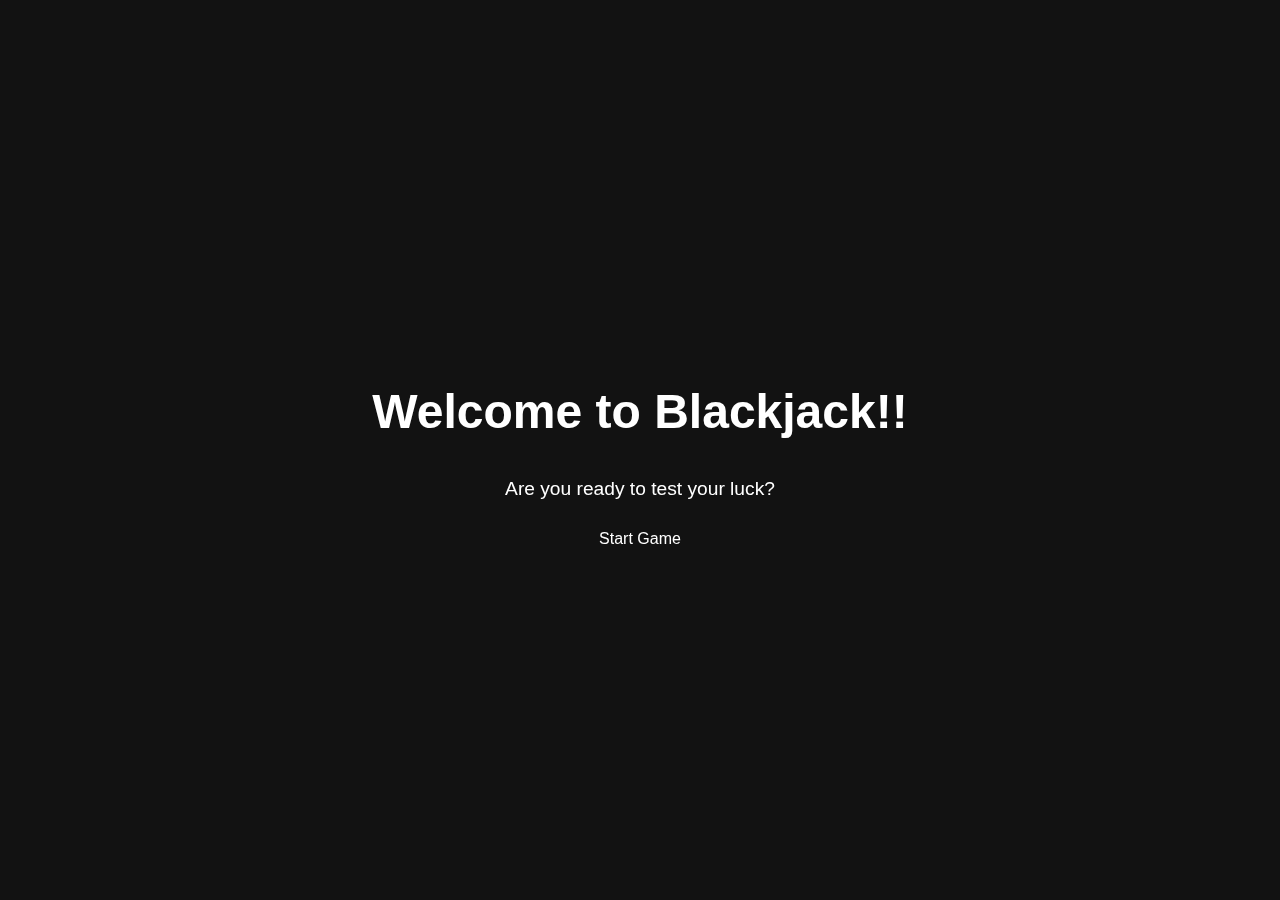
==== index.html @ ec36f22c "added introPage files and Blackjack game related html and css files" ====
<!DOCTYPE html>
<html lang="en">
<head> 
  <meta charset="UTF-8">
  <meta name="viewport" content="width=device-width, initial-scale=1.0">
  <title>CSS Blackjack Game</title>
  <link rel="stylesheet" href="style.css">
</head>
<body>

  <input type="radio" name="page" id="index-page" style="display: none;" checked />
  <input type="radio" name="page" id="game-page" style="display: none;" />
  <input type="radio" name="page" id="win-page" style="display: none;" />


  <input type="checkbox" id="hit-card-1" style="display: none;" />
  <input type="checkbox" id="stand-button" style="display: none;" />


  <div class="index-page">
    <h1>Welcome to Blackjack!!</h1>
    <p>Are you ready to test your luck?</p>

    <label for="game-page" class="play-button" onclick="document.getElementById('reset-win').checked=false; document.getElementById('win-test').checked=false;">
        <span>Start Game</span>
      </label>
  </div>

  <div class="game-container">

    <div class="coin-balance">
      <p>Coins:</p>
      <div class="chip-container">
        <div class="chip red-chip">100</div>
        <div class="chip red-chip">100</div>
        <div class="chip red-chip">100</div>
        <div class="chip red-chip">100</div>
        <div class="chip red-chip">100</div>
      </div>
    </div>


    <div class="betting-options">
      <p>Place Bet:</p>
      <div class="bet-buttons">
        <label for="bet-50">
          <div class="chip blue-chip">50</div>
        </label>
        <label for="bet-100">
          <div class="chip green-chip">100</div>
        </label>
        <label for="bet-200">
          <div class="chip black-chip">200</div>
        </label>
      </div>
    </div>
  
 
  <div class="table">
   
    <div class="dealer">
      <p class="dealer-name">Dealer</p>
      <div class="hand">
        <div class="card card-front"></div>
        <div class="card card-front"></div>
        <div class="card card-front"></div>
      </div>
    </div>

    
   <div class="controls">

    <label for="hit-card-1">
      <span>Hit</span>
    </label>

    <label for="stand-button">
      <span>Stand</span>
    </label>
  </div>

  <div class="win-checkbox">
    <label for="win-test">
      <span>Check to Simulate Win</span>
    </label>
  </div>
</div>



<style>
  #win-test:checked ~ .game-container {
    transform: translateY(-100vh);
  }

  #win-test:checked ~ .win-page {
    transform: translateY(0);
  }

  #reset-win:checked ~ #win-test {
    display: none; 
  }

  #reset-win:checked ~ .index-page {
    transform: translateY(0); 
  }

  #reset-win:checked ~ .game-container {
    transform: translateY(100vh);
  }

  #reset-win:checked ~ .win-page {
    transform: translateY(100vh); 
  }
</style>

  
</body>
</html>
---- style.css ----
body {
    background: #121212;
    font-family: Arial, sans-serif;
    color: white;
    margin: 0;
    padding: 0;
    overflow: hidden; 
}

.index-page,.game-container, .win-page{
    position: fixed;
    top: 0;
    left: 0;
    width: 100%;
    height: 100vh;
    transition: transform 1s ease;
}

.game-container, .win-page{
    transform: translateY(100vh);
}

#game-page:checked ~ .index-page {
    transform: translateY(-100vh);
}

#game-page:checked ~ .game-container {
    transform: translateY(0);
}

#win-page:checked ~ .game-container {
    transform: translateY(-100vh);
}

.index-page {
    display: flex;
    flex-direction: column;
    justify-content: center;
    align-items: center;
    text-align: center;
    z-index: 1;
}

.index-page h1 {
    font-size: 3em; 
    margin-bottom: 20px;
}

.index-page p {
    font-size: 1.2em; 
    margin-bottom: 30px;
}


.game-container {
    text-align: center;
    z-index: 2;
}

.coin-balance {
    font-size: 1.2em; 
    margin-bottom: 10px;
}

.chip-container {
    display: flex;
    flex-wrap: wrap;
    justify-content: center;
}

.chip {
    width: 40px; 
    height: 40px;
    border-radius: 50%;
    position: relative;
    margin: 3px;
    color: white;
    font-weight: bold;
    display: flex;
    align-items: center;
    justify-content: center;
    background: red;
    box-shadow: inset 0 0 0 4px white, 0 2px 4px rgba(0, 0, 0, 0.5);
}




.betting-options {
    margin-bottom: 15px;
}

.betting-options p {
    font-size: 1em;
    margin-bottom: 10px;
}

.bet-buttons {
    display: flex;
    justify-content: center;
}



.bet-buttons .chip:active {
    transform: scale(1.02);
}


.table {
    background: radial-gradient(circle at center, #90d80b, #45b2e9);
    padding: 15px; 
    border-radius: 8px; 
    border: 3px solid #FFD700; 
    position: relative;
    margin: 0 auto;
    max-width: 600px;
    height: 300px; 
}

.player, .dealer {
    position: absolute;
    display: flex;
    flex-direction: column;
    align-items: center;
}

.hand {
    display: flex;
}

.player-name, .dealer-name {
    font-size: 1.2em; 
    margin-bottom: 8px;
    background-color: rgba(0, 0, 0, 0.6);
    color: white;
    padding: 4px 8px; 
    border-radius: 5px;
    text-align: center;
}


.dealer {
    top: 10px;
    left: 50%;
    transform: translateX(-50%);
}


.player-1 {
    top: 50%;
    left: 0;
    transform: translateY(-50%);
}

.player-2 {
    bottom: 10px;
    left: 20%;
}


.player-3 {
    top: 50%;
    right: 0;
    transform: translateY(-50%);
}

.player-4 {
    bottom: 10px;
    right: 20%;
}

.card {
    width: 60px; 
    height: 90px; 
    margin: 0 8px; 
    position: relative;
    transform-style: preserve-3d;
    transition: transform 0.6s ease, box-shadow 0.3s ease;
    cursor: pointer;
    box-shadow: 0 3px 5px rgba(0, 0, 0, 0.3); 
}

.card::before,
.card::after {
    content: '';
    position: absolute;
    top: 0;
    left: 0;
    width: 100%;
    height: 100%;
    border-radius: 5px;
    backface-visibility: hidden;
    box-shadow: inset 0 0 8px rgba(0, 0, 0, 0.2); 
}

.card::before {
    background: url('card-back.png') no-repeat center/cover;
}

.card::after {
    background: url('card-front-2.png') no-repeat center/cover;
    transform: rotateY(180deg);
}

.extra-card {
    display: none;
    transform-style: preserve-3d;
    transition: transform 0.6s ease;
}

#hit-card-1:checked ~ .game-container .player-1 .extra-card {
    display: inline-block;
    animation: dealCard 0.5s forwards;
    transform: rotateY(180deg);
}

.card:hover {
    transform: rotateY(180deg) scale(1.05); 
    box-shadow: 0 6px 8px rgba(0, 0, 0, 0.2);
}

.controls {
    margin-top: 20px; 
    display: flex;
    justify-content: center;
}

.controls label {
    margin: 0 8px; 
    cursor: pointer;
}

.controls span {
    display: inline-block;
    padding: 8px 14px; 
    background: linear-gradient(to bottom, #FFD700, #FFA500);
    color: black;
    border-radius: 5px;
    transition: background 0.3s, transform 0.1s;
}

.back-button {
    cursor: pointer;
    margin-top: 10px;
    display: inline-block;
}

.back-button span {
    display: inline-block;
    padding: 10px 20px;
    background: linear-gradient(to bottom, #FFD700, #FFA500);
    color: black;
    border-radius: 5px;
    font-size: 1.2em; 
    transition: background 0.3s, transform 0.1s;
    box-shadow: 0 3px 5px rgba(0, 0, 0, 0.3);
}

.back-button span:hover {
    background: linear-gradient(to bottom, #FFA500, #FF8C00);
}

.back-button span:active {
    transform: scale(0.95);
}

@keyframes dealCard {
    from {
        transform: translateY(-20px);
        opacity: 0;
    }
    to {
        transform: translateY(0);
        opacity: 1;
    }
}


.win-page {
    display: flex;
    justify-content: center;
    align-items: center;
    flex-direction: column;
    z-index: 3;
    position: absolute;
    width: 100%;
    height: 100%;
    background-color: rgba(0, 0, 0, 0.8);
    color: white;
}

.win-message {
    font-size: 2.5em; 
    color: #FFD700;
    text-shadow: 2px 2px #000;
    margin-bottom: 30px;
}


.confetti-container {
    position: absolute;
    top: 0;
    left: 0;
    width: 100%;
    height: 100vh;
    overflow: hidden;
    pointer-events: none;
}

.confetti {
    position: absolute;
    width: 8px;
    height: 8px;
    background: rgba(255, 215, 0, 0.8);
    top: -10px;
    animation: fall 3s linear infinite;
    opacity: 0.8;
}

.confetti:nth-child(odd) { background: rgba(255, 69, 0, 0.8); }  
.confetti:nth-child(3n) { background: rgba(0, 191, 255, 0.8); }  
.confetti:nth-child(4n) { background: rgba(50, 205, 50, 0.8); }  
.confetti:nth-child(5n) { background: rgba(238, 130, 238, 0.8); } 

@keyframes fall {
    0% { transform: translateY(0) rotate(0deg); }
    100% { transform: translateY(100vh) rotate(360deg); }
}

.confetti:nth-child(1) { left: 10%; animation-duration: 3s; }
.confetti:nth-child(2) { left: 25%; animation-duration: 4s; }
.confetti:nth-child(3) { left: 40%; animation-duration: 2.5s; }
.confetti:nth-child(4) { left: 55%; animation-duration: 3.5s; }
.confetti:nth-child(5) { left: 70%; animation-duration: 4s; }
.confetti:nth-child(6) { left: 85%; animation-duration: 3s; }
.confetti:nth-child(7) { left: 15%; animation-duration: 4.5s; }
.confetti:nth-child(8) { left: 30%; animation-duration: 3s; }
.confetti:nth-child(9) { left: 60%; animation-duration: 2.5s; }
.confetti:nth-child(10) { left: 90%; animation-duration: 3.5s; }

@media (max-width: 600px) {
    .card {
        width: 50px; 
        height: 75px;
    }

    .controls span,
    .back-button span,
    .bet-buttons .chip {
        padding: 6px 12px; 
        font-size: 12px; 
    }

    h1 {
        font-size: 2em;
    }

    .chip {
        width: 35px;
        height: 35px;
        font-size: 0.8em;
    }
}
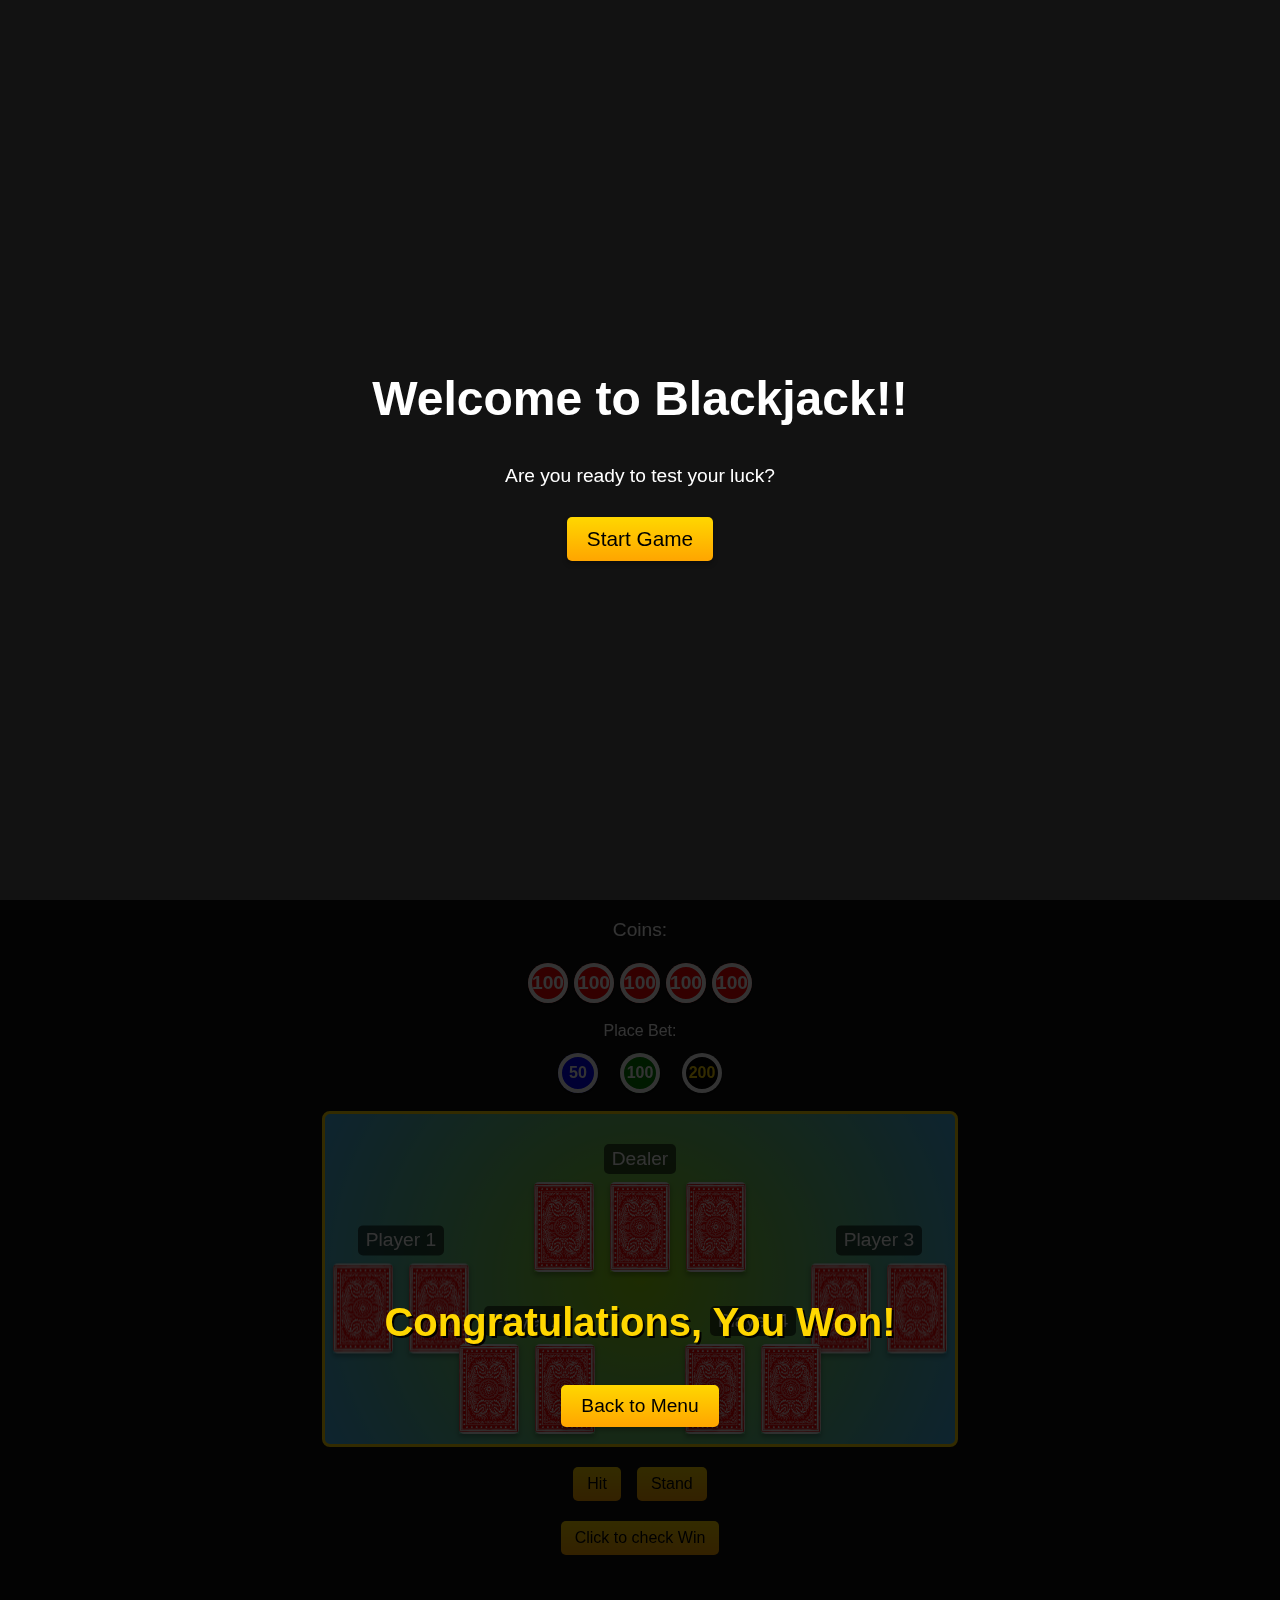
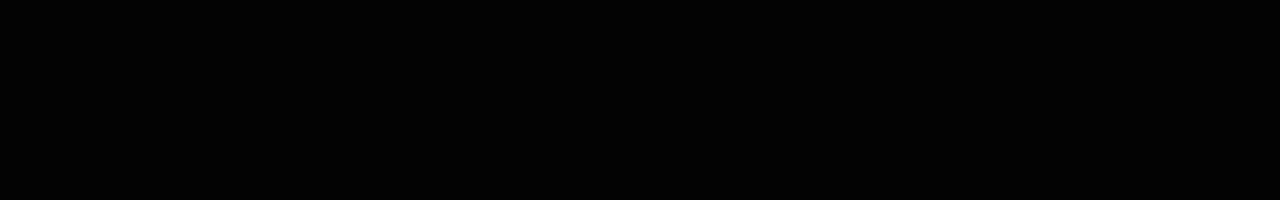
==== commit cee4a88f: "Blackjack game" ====
--- a/index.html
+++ b/index.html
@@ -16,6 +16,10 @@
   <input type="checkbox" id="hit-card-1" style="display: none;" />
   <input type="checkbox" id="stand-button" style="display: none;" />
 
+  <input type="checkbox" id="reset-win" style="display: none;" />
+  <input type="checkbox" id="reset-game" style="display: none;" />
+
+  <input type="checkbox" id="win-test" style="display: none;" />
 
   <div class="index-page">
     <h1>Welcome to Blackjack!!</h1>
@@ -67,7 +71,41 @@
       </div>
     </div>
 
-    
+    <div class="player player-1">
+      <p class="player-name">Player 1</p>
+      <div class="hand">
+        <div class="card card-front"></div>
+        <div class="card card-front"></div>
+     
+        <div class="card card-front extra-card"></div>
+      </div>
+    </div>
+
+    <div class="player player-2">
+      <p class="player-name">Player 2</p>
+      <div class="hand">
+        <div class="card card-front"></div>
+        <div class="card card-front"></div>
+      </div>
+    </div>
+
+    <div class="player player-3">
+      <p class="player-name">Player 3</p>
+      <div class="hand">
+        <div class="card card-front"></div>
+        <div class="card card-front"></div>
+      </div>
+    </div>
+
+    <div class="player player-4">
+      <p class="player-name">Player 4</p>
+      <div class="hand">
+        <div class="card card-front"></div>
+        <div class="card card-front"></div>
+      </div>
+    </div>
+  </div>
+
    <div class="controls">
 
     <label for="hit-card-1">
@@ -81,11 +119,30 @@
 
   <div class="win-checkbox">
     <label for="win-test">
-      <span>Check to Simulate Win</span>
+      <span>Click to check Win</span>
     </label>
   </div>
 </div>
 
+<div class="win-page">
+  <h1 class="win-message">Congratulations, You Won!</h1>
+  <div class="confetti-container">
+    <div class="confetti"></div>
+    <div class="confetti"></div>
+    <div class="confetti"></div>
+    <div class="confetti"></div>
+    <div class="confetti"></div>
+    <div class="confetti"></div>
+    <div class="confetti"></div>
+    <div class="confetti"></div>
+    <div class="confetti"></div>
+    <div class="confetti"></div>
+  </div>
+
+  <label for="reset-win" class="back-button" onclick="document.getElementById('reset-game').checked=true;">
+    <span>Back to Menu</span>
+  </label>
+</div>
 
 
 <style>
--- a/style.css
+++ b/style.css
@@ -51,6 +51,48 @@
     margin-bottom: 30px;
 }
 
+.play-button {
+    cursor: pointer;
+}
+
+.play-button span {
+    display: inline-block;
+    padding: 10px 20px;
+    background: linear-gradient(to bottom, #FFD700, #FFA500);
+    color: black;
+    border-radius: 5px;
+    font-size: 1.3em; 
+    transition: background 0.3s, transform 0.1s;
+    box-shadow: 0 3px 5px rgba(0, 0, 0, 0.3);
+}
+
+.play-button span:hover {
+    background: linear-gradient(to bottom, #FFA500, #FF8C00);
+}
+
+.play-button span:active {
+    transform: scale(0.95);
+}
+
+.win-game-button {
+    cursor: pointer;
+    padding: 8px 20px;
+    background: linear-gradient(to bottom, #FFD700, #FFA500);
+    color: black;
+    border-radius: 5px;
+    font-size: 1.1em; 
+    transition: background 0.3s, transform 0.1s;
+    box-shadow: 0 4px 6px rgba(0, 0, 0, 0.3);
+    margin-top: 1500px;
+}
+
+.win-game-button:hover {
+    background: linear-gradient(to bottom, #FFA500, #FF8C00);
+}
+
+.win-game-button:active {
+    transform: scale(0.95);
+}
 
 .game-container {
     text-align: center;
@@ -84,6 +126,10 @@
 }
 
 
+.red-chip { background: red; }
+.blue-chip { background: blue; }
+.green-chip { background: green; }
+.black-chip { background: black; color: gold; }
 
 
 .betting-options {
@@ -100,7 +146,20 @@
     justify-content: center;
 }
 
-
+.bet-buttons label {
+    margin: 0 8px; 
+    cursor: pointer;
+}
+
+.bet-buttons .chip {
+    cursor: pointer;
+    transition: transform 0.2s, box-shadow 0.2s;
+}
+
+.bet-buttons .chip:hover {
+    transform: scale(1.05); 
+    box-shadow: inset 0 0 0 4px white, 0 3px 6px rgba(0, 0, 0, 0.7);
+}
 
 .bet-buttons .chip:active {
     transform: scale(1.02);
@@ -245,6 +304,20 @@
     margin-top: 10px;
     display: inline-block;
 }
+
+.win-checkbox {
+    margin-top: 20px;
+}
+
+.win-checkbox span {
+    display: inline-block;
+    color: black;
+    padding: 8px 14px;
+    /* background-color: red; */
+    background: linear-gradient(rgb(255, 215, 0), rgb(255, 165, 0));
+    border-radius: 5px;
+    transition: background 0.3s, transform 0.1s;
+ }
 
 .back-button span {
     display: inline-block;
